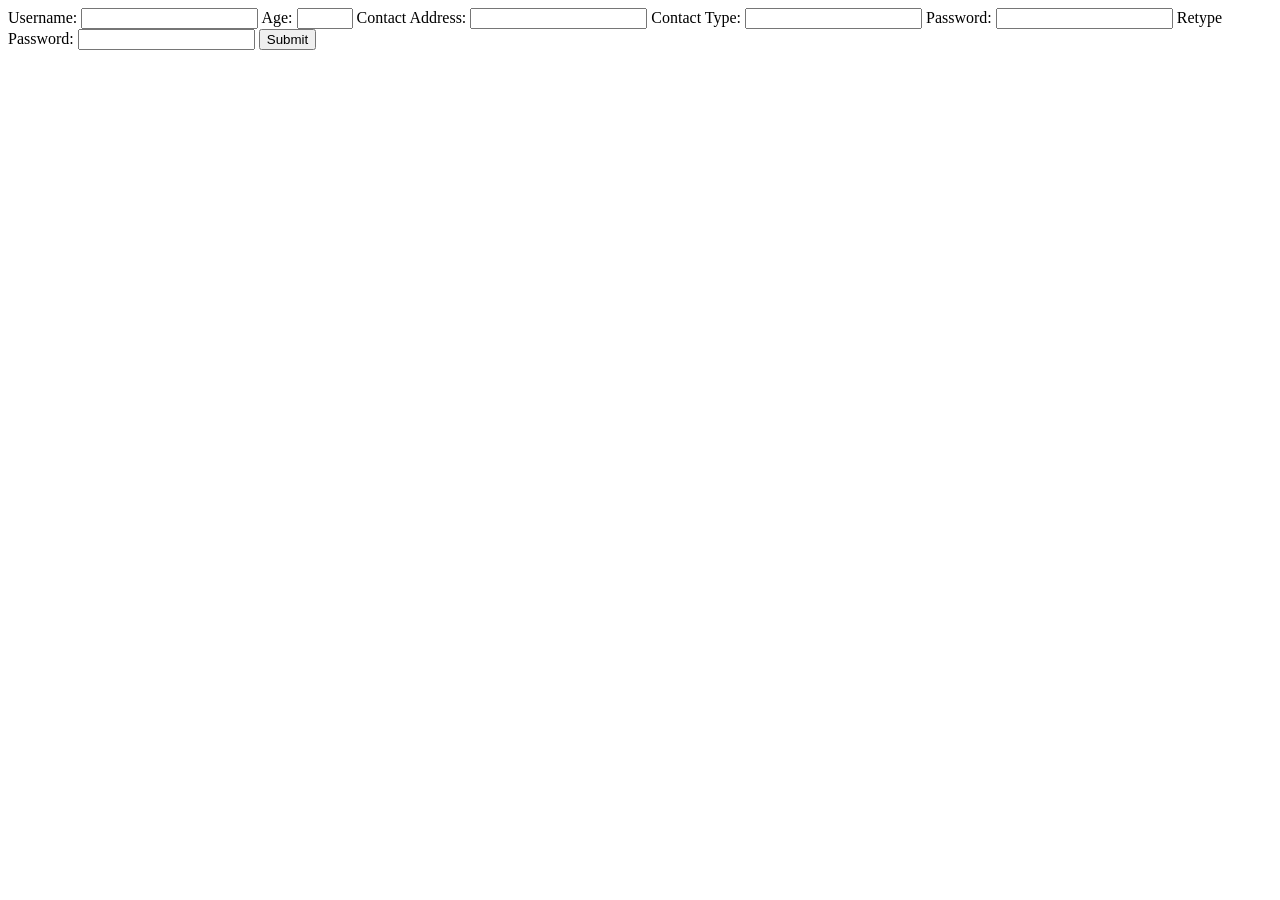
==== pages/hangerSteps.html @ efbea456 "Create hangerSteps.html Add User Register" ====
<!DOCTYPE html>
  <head>
    <meta charset = "UTF-8"/>
    <meta name = "author" content = "Martina Pauer"/>
    <meta name = "viewport" content = "height=device-height,width=device-width,initial-scale=1.0"/>
    <title>Interviewer: Load User</title>
  </head>
  <body>
    <form id = "registerUser" name = "registerUser" method = "POST" action = "registered">
      <label>Username:</label>
      <input id = "userName" name = "userName" type = "text"/>
      <label>Age:</label>
      <input id = "userAge" name = "userAge" type = "number" min = "1" max = "300" />
      <label>Contact Address:</label>
      <input id = "userContact" name = "userContact" type = "text" />
      <label>Contact Type:</label>
      <input id = "contactKind" name = "contactKind" type = "text" />
      <label>Password:</label>
      <input id = "userPassword" name = "userPassword" type = "password" />
      <label>Retype Password:</label>
      <input id = "verifyPassword" name = "verifyPassword" type = "password" />
      <input id = "addUser" name = "addUser" type = "submit" />
    </form>
  </body>
</html>
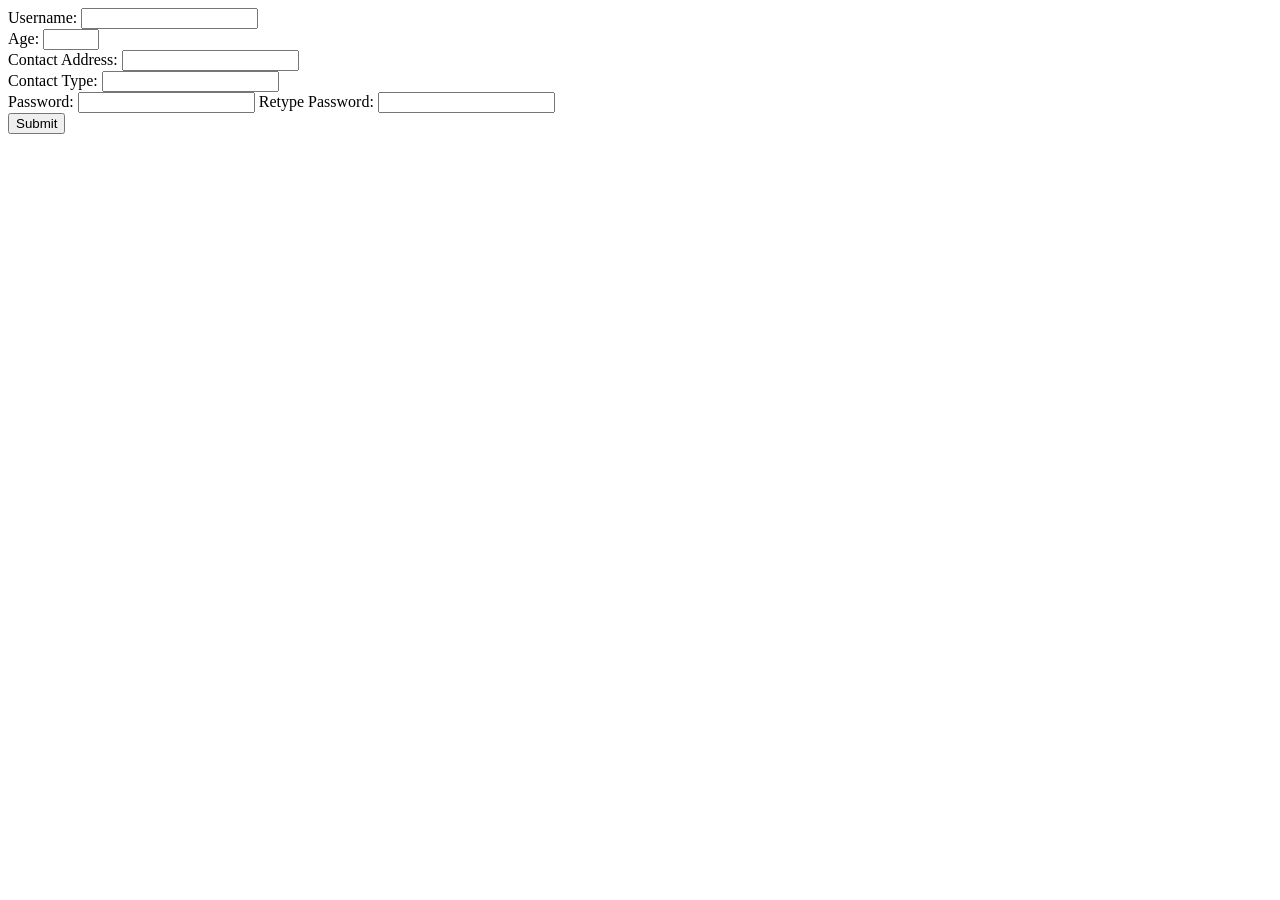
==== commit cad1e56e: "Continue with interviewer.loadUser.send_steps" ====
--- a/pages/hangerSteps.html
+++ b/pages/hangerSteps.html
@@ -3,22 +3,22 @@
     <meta charset = "UTF-8"/>
     <meta name = "author" content = "Martina Pauer"/>
     <meta name = "viewport" content = "height=device-height,width=device-width,initial-scale=1.0"/>
-    <title>Interviewer: Load User</title>
+    <title>New User: Hanger Stepsr</title>
   </head>
   <body>
     <form id = "registerUser" name = "registerUser" method = "POST" action = "registered">
       <label>Username:</label>
-      <input id = "userName" name = "userName" type = "text"/>
+      <input id = "userName" name = "userName" type = "text"/><br />
       <label>Age:</label>
-      <input id = "userAge" name = "userAge" type = "number" min = "1" max = "300" />
+      <input id = "userAge" name = "userAge" type = "number" min = "1" max = "300" /><br />
       <label>Contact Address:</label>
-      <input id = "userContact" name = "userContact" type = "text" />
+      <input id = "userContact" name = "userContact" type = "text" /><br />
       <label>Contact Type:</label>
-      <input id = "contactKind" name = "contactKind" type = "text" />
+      <input id = "contactKind" name = "contactKind" type = "text" /><br />
       <label>Password:</label>
       <input id = "userPassword" name = "userPassword" type = "password" />
       <label>Retype Password:</label>
-      <input id = "verifyPassword" name = "verifyPassword" type = "password" />
+      <input id = "verifyPassword" name = "verifyPassword" type = "password" /><br />
       <input id = "addUser" name = "addUser" type = "submit" />
     </form>
   </body>
